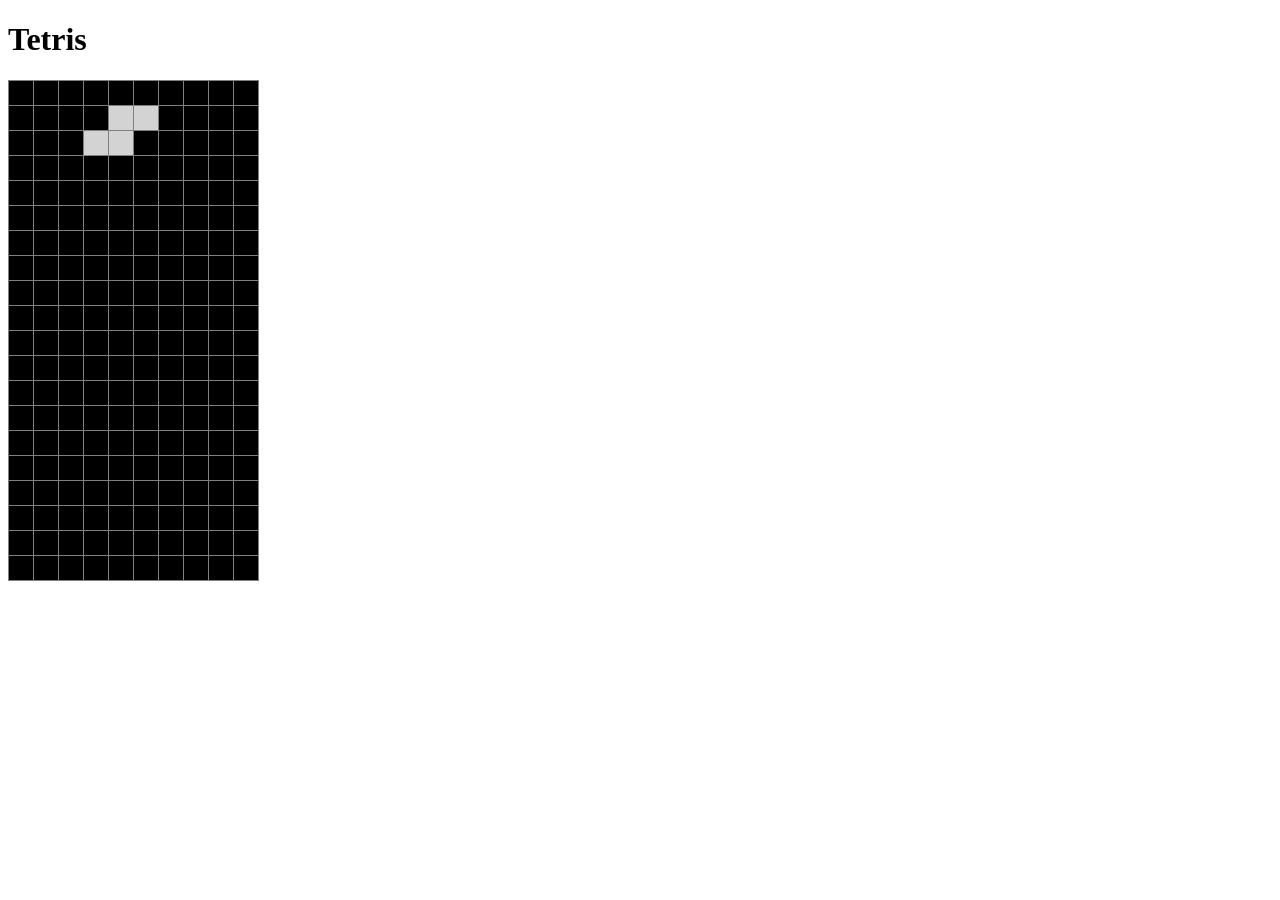
==== tetris.html @ b8d2c203 "canvas game done" ====
<!DOCTYPE html>
<html>
<head>
<title>Tetris</title>
<script type="text/javascript" src="tetris.js"></script>
<script type="text/javascript" src="model.js"></script>
<script type="text/javascript" src="figure.js"></script>
<script type="text/javascript" src="figure1.js"></script>
<script type="text/javascript" src="figure2.js"></script>
<script type="text/javascript" src="figure3.js"></script>
<script type="text/javascript" src="figure4.js"></script>
<script type="text/javascript" src="figure5.js"></script>
<script type="text/javascript" src="figure6.js"></script>
<script type="text/javascript" src="figure7.js"></script>
<script type="text/javascript" src="canvas_view.js"></script>
<script type="text/javascript" src="controller.js"></script>
</head>
<body onload="Tetris('gameBoard')">
    <h1>
      Tetris
    </h1>
    <div>
      <canvas id="gameBoard">
      </canvas>
    </div>
</body>
</html>
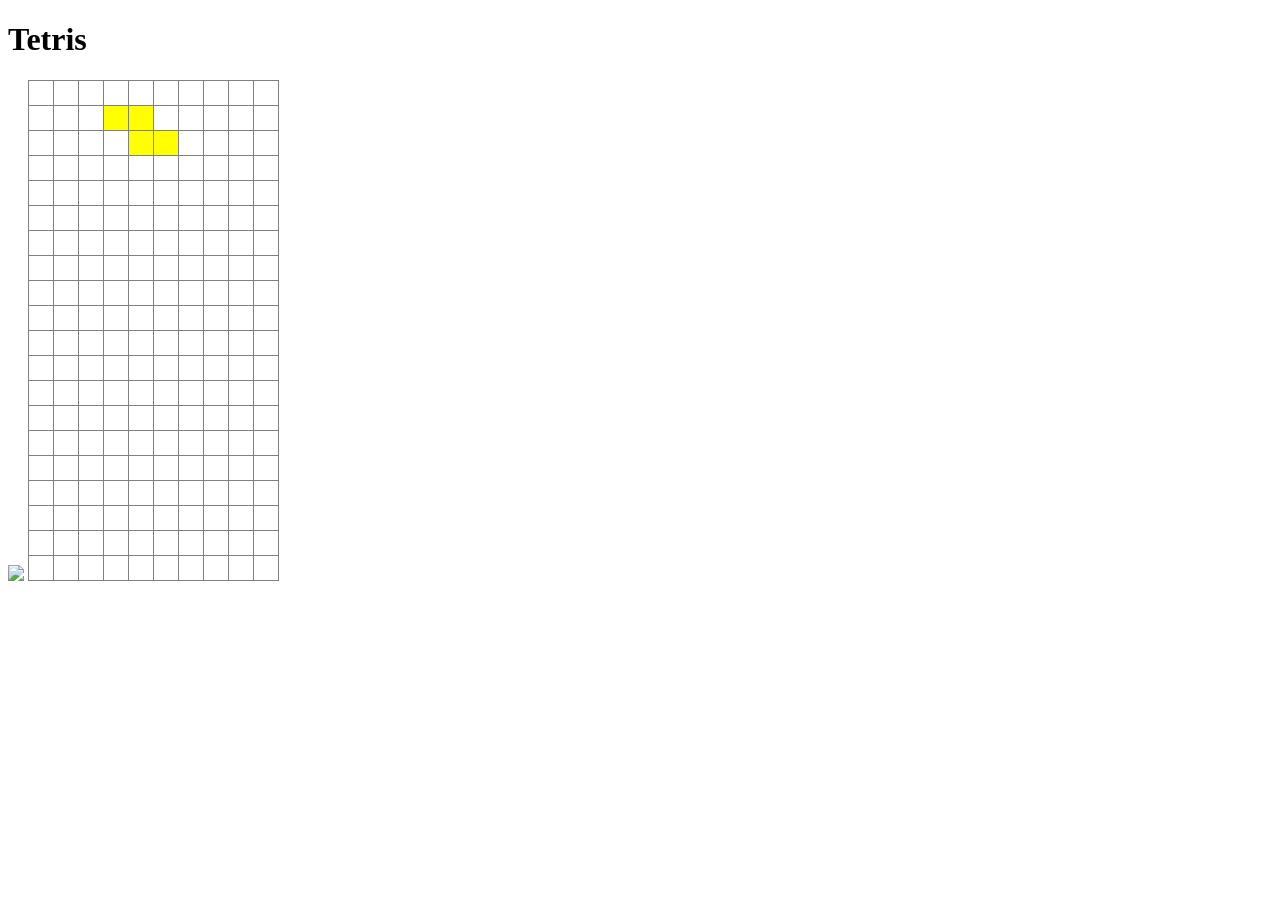
==== commit fd389d1b: "background image" ====
--- a/tetris.html
+++ b/tetris.html
@@ -1,25 +1,27 @@
 <!DOCTYPE html>
 <html>
 <head>
-<title>Tetris</title>
-<script type="text/javascript" src="tetris.js"></script>
-<script type="text/javascript" src="model.js"></script>
-<script type="text/javascript" src="figure.js"></script>
-<script type="text/javascript" src="figure1.js"></script>
-<script type="text/javascript" src="figure2.js"></script>
-<script type="text/javascript" src="figure3.js"></script>
-<script type="text/javascript" src="figure4.js"></script>
-<script type="text/javascript" src="figure5.js"></script>
-<script type="text/javascript" src="figure6.js"></script>
-<script type="text/javascript" src="figure7.js"></script>
-<script type="text/javascript" src="canvas_view.js"></script>
-<script type="text/javascript" src="controller.js"></script>
+	<link rel="stylesheet" type="text/css" href="style.css">
+	<title>Tetris</title>
+	<script type="text/javascript" src="tetris.js"></script>
+	<script type="text/javascript" src="model.js"></script>
+	<script type="text/javascript" src="figure.js"></script>
+	<script type="text/javascript" src="figure1.js"></script>
+	<script type="text/javascript" src="figure2.js"></script>
+	<script type="text/javascript" src="figure3.js"></script>
+	<script type="text/javascript" src="figure4.js"></script>
+	<script type="text/javascript" src="figure5.js"></script>
+	<script type="text/javascript" src="figure6.js"></script>
+	<script type="text/javascript" src="figure7.js"></script>
+	<script type="text/javascript" src="canvas_view.js"></script>
+	<script type="text/javascript" src="controller.js"></script>
 </head>
 <body onload="Tetris('gameBoard')">
     <h1>
       Tetris
     </h1>
-    <div>
+    <div id="container">
+			<img id="kitten" src="http://placekitten.com/g/251/501">
       <canvas id="gameBoard">
       </canvas>
     </div>
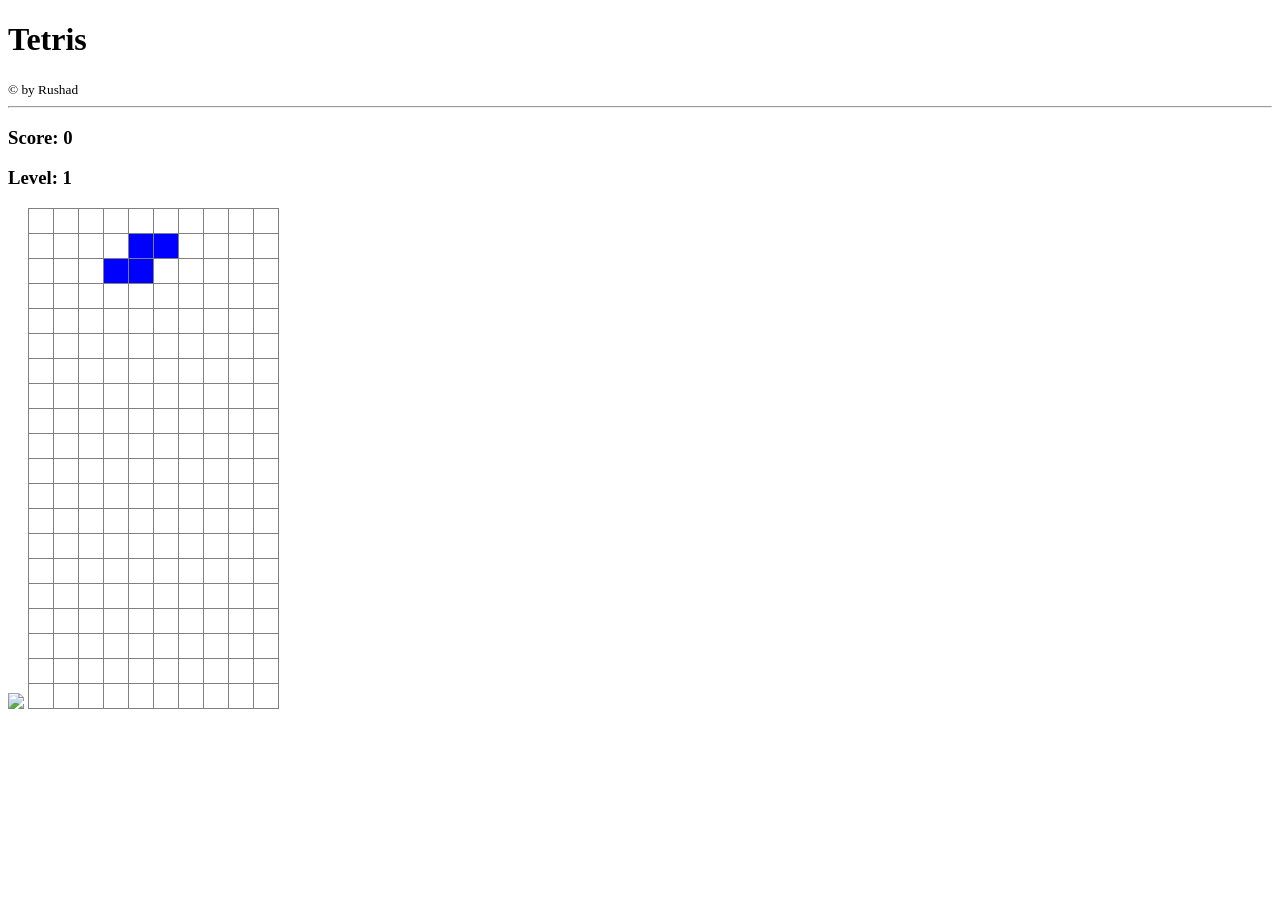
==== commit 918d69fa: "scoring" ====
--- a/tetris.html
+++ b/tetris.html
@@ -16,14 +16,21 @@
 	<script type="text/javascript" src="canvas_view.js"></script>
 	<script type="text/javascript" src="controller.js"></script>
 </head>
-<body onload="Tetris('gameBoard')">
-    <h1>
-      Tetris
-    </h1>
-    <div id="container">
+<body onload="Tetris('gameBoard', 'score', 'level')">
+		<div id="caption">
+			<h1>Tetris</h1>
+			<small>&copy; by Rushad</small>
+			<hr>
+			<h3 id="score">
+				Score: 0
+			</h3>
+			<h3 id="level">
+				Level: 1
+			</h3>
+		</div>
+		<div id="container">
 			<img id="kitten" src="http://placekitten.com/g/251/501">
-      <canvas id="gameBoard">
-      </canvas>
-    </div>
+			<canvas id="gameBoard"></canvas>
+		</div>
 </body>
 </html>
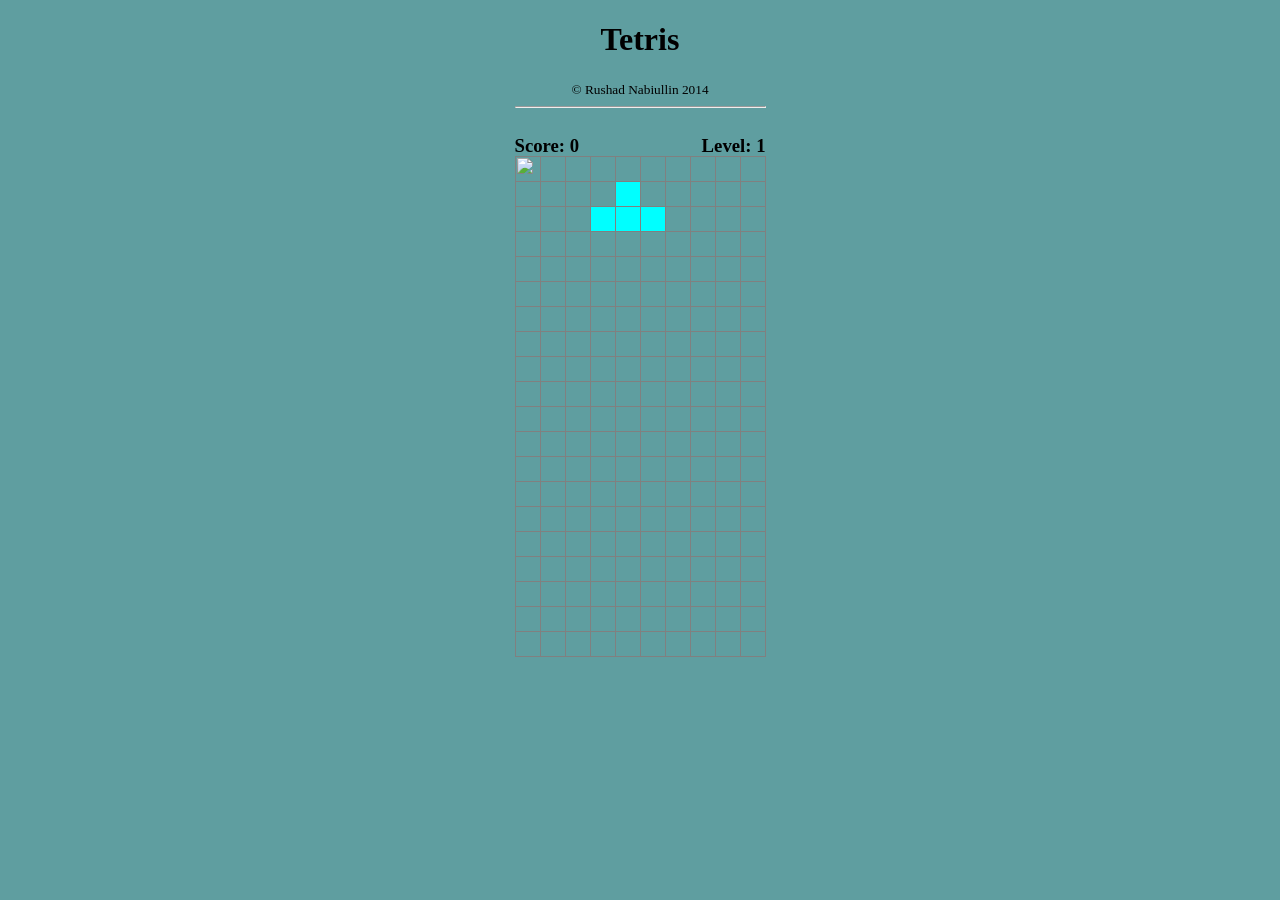
==== commit feaafd42: "some cleanups" ====
--- a/tetris.html
+++ b/tetris.html
@@ -19,7 +19,7 @@
 <body onload="Tetris('gameBoard', 'score', 'level')">
 		<div id="caption">
 			<h1>Tetris</h1>
-			<small>&copy; by Rushad</small>
+			<small>&copy; Rushad Nabiullin 2014</small>
 			<hr>
 			<h3 id="score">
 				Score: 0
--- a/style.css
+++ b/style.css
@@ -0,0 +1,42 @@
+﻿body
+{
+	background: cadetblue;
+}
+
+#caption
+{
+	margin-left: auto;
+	margin-right: auto;
+	text-align:center;
+	width: 251px;
+	margin-bottom: 3em;
+}
+
+#score
+{
+	float: left;
+}
+
+#level
+{
+	float: right;
+}
+
+#container 
+{
+	margin-left: auto;
+	margin-right: auto;
+	width: 251px;
+  height: 501px;
+  position: relative;
+}
+
+#kitten, 
+#gameBoard 
+{
+  width: 100%;
+  height: 100%;
+	position: absolute;
+	top: 0;
+	left: 0;
+}
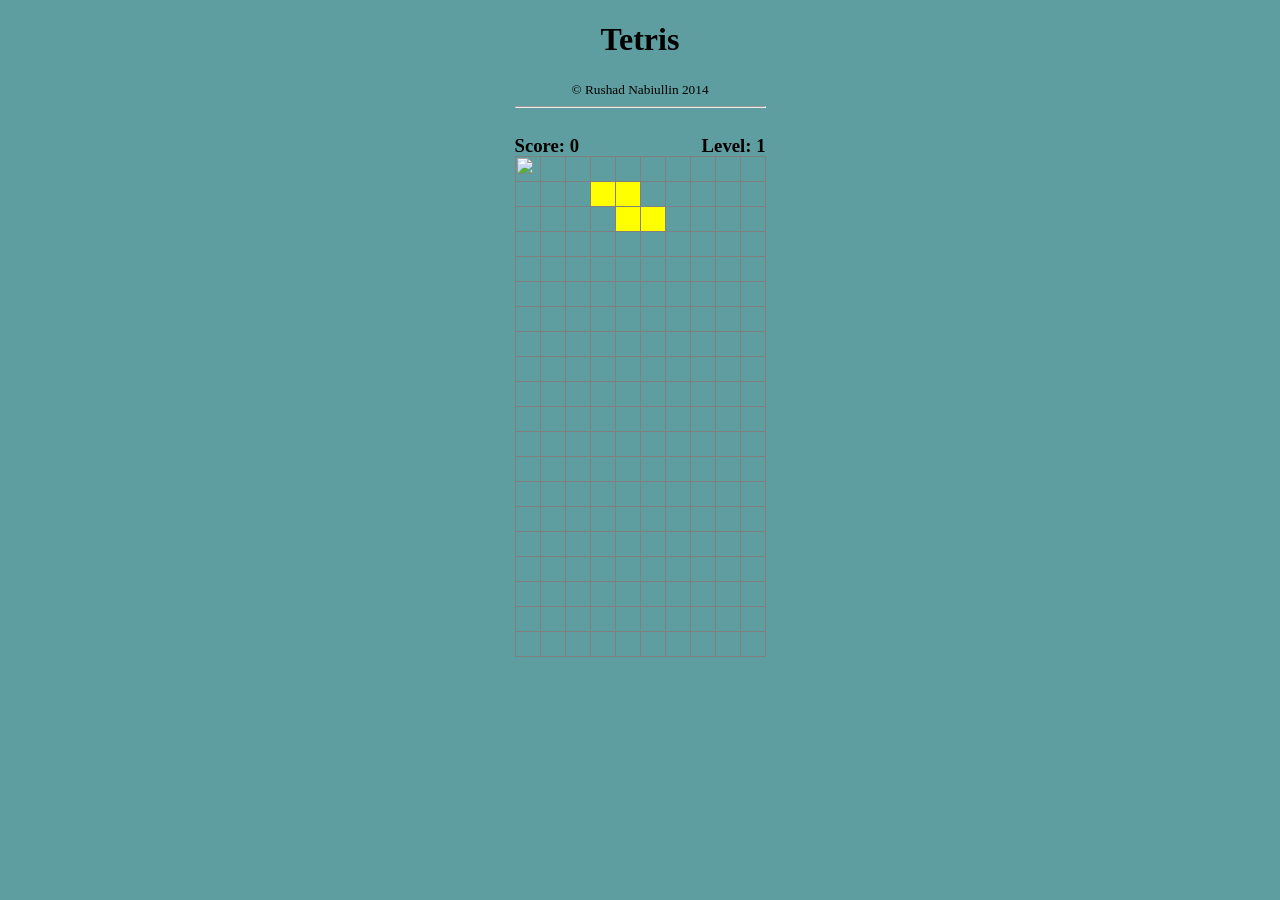
==== commit 07fc9624: "IE compatibility issue" ====
--- a/tetris.html
+++ b/tetris.html
@@ -1,6 +1,7 @@
 <!DOCTYPE html>
 <html>
 <head>
+	<meta http-equiv="X-UA-Compatible" content="IE=Edge">
 	<link rel="stylesheet" type="text/css" href="style.css">
 	<title>Tetris</title>
 	<script type="text/javascript" src="tetris.js"></script>
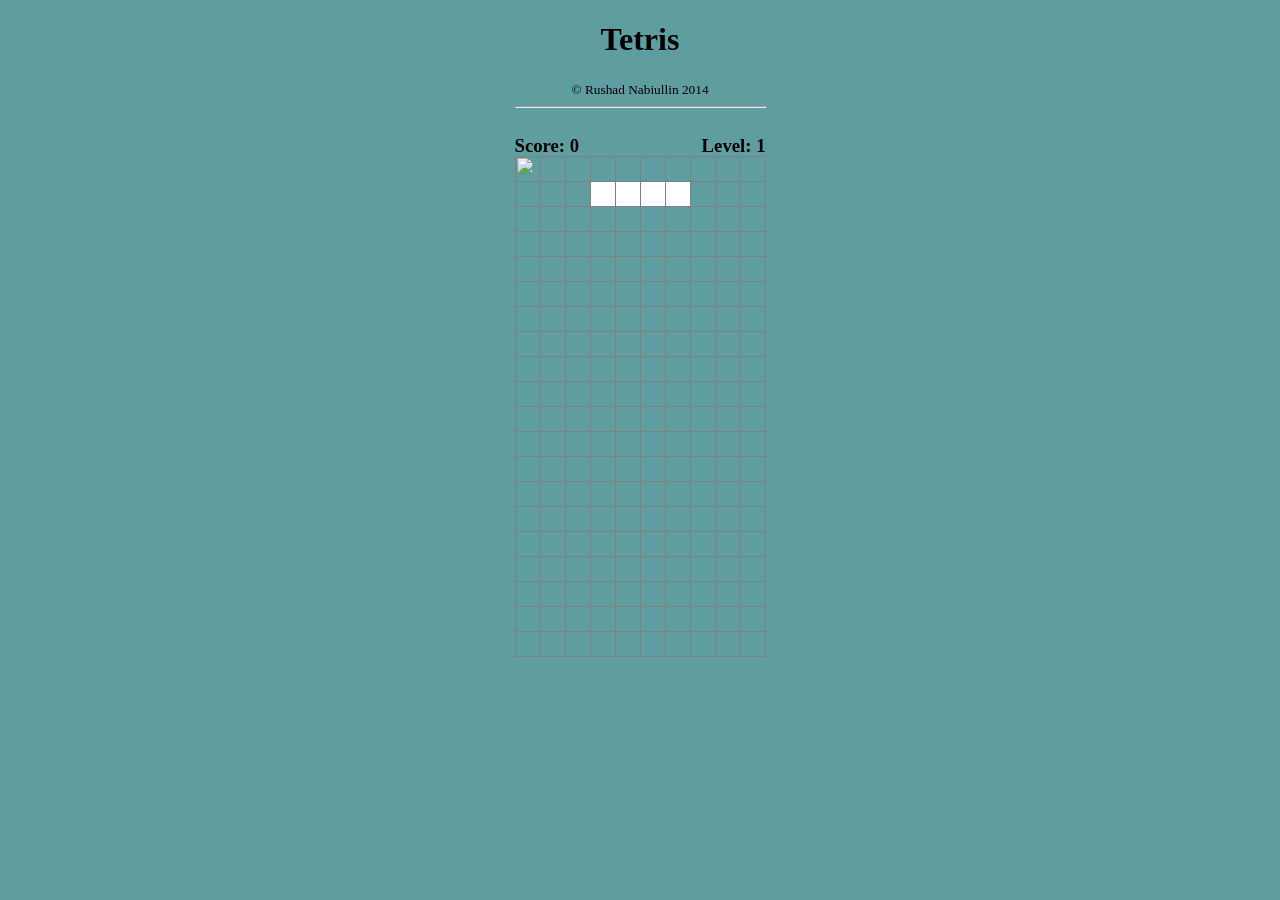
==== commit 3a383d9d: "SVG view mode" ====
--- a/tetris.html
+++ b/tetris.html
@@ -15,9 +15,11 @@
 	<script type="text/javascript" src="figure6.js"></script>
 	<script type="text/javascript" src="figure7.js"></script>
 	<script type="text/javascript" src="canvas_view.js"></script>
+	<script type="text/javascript" src="svg_view.js"></script>
 	<script type="text/javascript" src="controller.js"></script>
 </head>
-<body onload="Tetris('gameBoard', 'score', 'level')">
+<!--body onload="TetrisCanvas('canvasBoard', 'score', 'level')"-->
+<body onload="TetrisSvg('svgBoard', 'score', 'level')">
 		<div id="caption">
 			<h1>Tetris</h1>
 			<small>&copy; Rushad Nabiullin 2014</small>
@@ -31,7 +33,9 @@
 		</div>
 		<div id="container">
 			<img id="kitten" src="http://placekitten.com/g/251/501">
-			<canvas id="gameBoard"></canvas>
+			<canvas id="canvasBoard"></canvas>
+			<svg id="svgBoard" viewBox="0 0 251 501">
+			</svg>
 		</div>
 </body>
 </html>
--- a/style.css
+++ b/style.css
@@ -32,7 +32,8 @@
 }
 
 #kitten, 
-#gameBoard 
+#canvasBoard,
+#svgBoard
 {
   width: 100%;
   height: 100%;
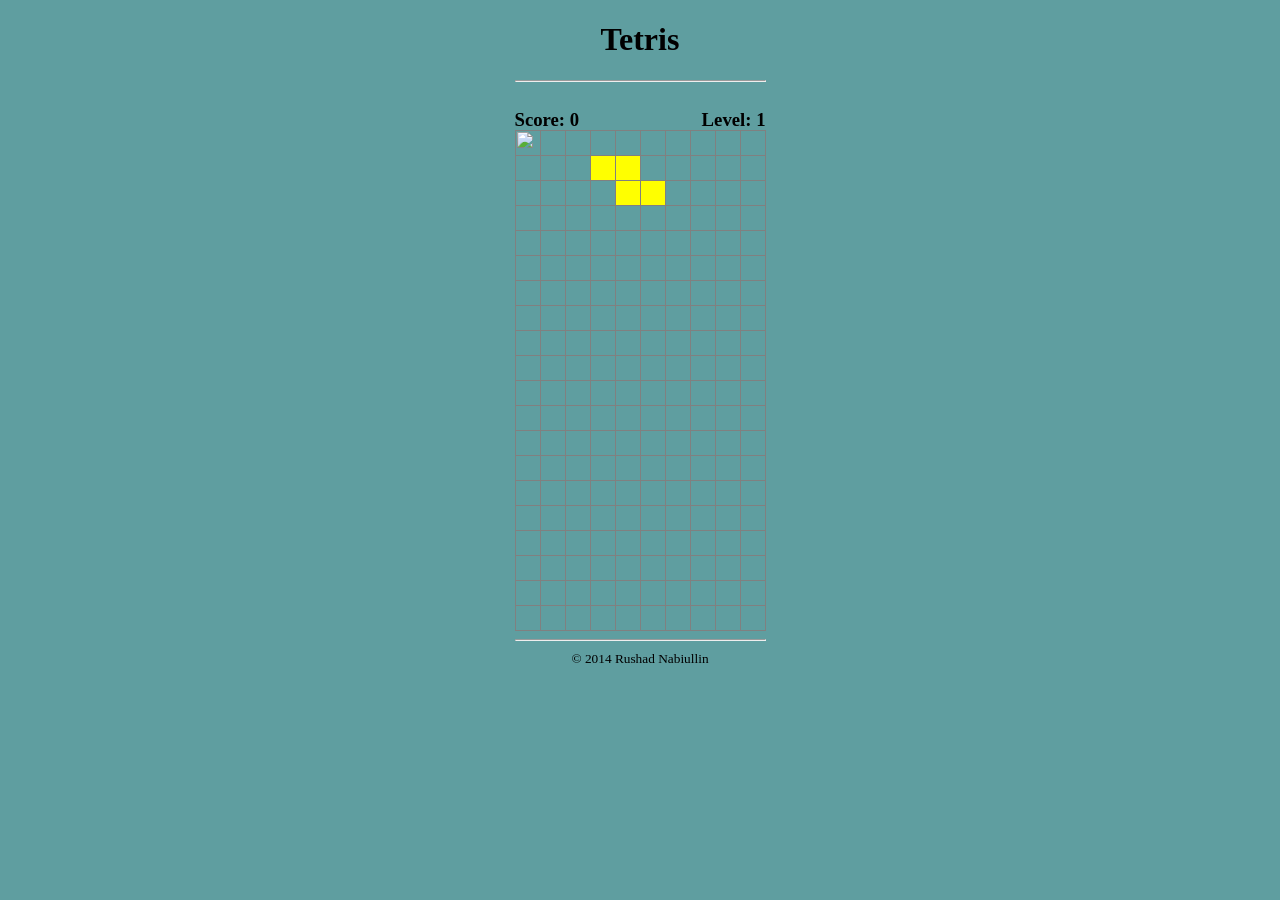
==== commit a4ea820d: "minor fixes" ====
--- a/tetris.html
+++ b/tetris.html
@@ -18,11 +18,10 @@
 	<script type="text/javascript" src="svg_view.js"></script>
 	<script type="text/javascript" src="controller.js"></script>
 </head>
-<!--body onload="TetrisCanvas('canvasBoard', 'score', 'level')"-->
-<body onload="TetrisSvg('svgBoard', 'score', 'level')">
+<body onload="TetrisCanvas('canvasBoard', 'score', 'level')">
+<!--body onload="TetrisSvg('svgBoard', 'score', 'level')"-->
 		<div id="caption">
 			<h1>Tetris</h1>
-			<small>&copy; Rushad Nabiullin 2014</small>
 			<hr>
 			<h3 id="score">
 				Score: 0
@@ -37,5 +36,9 @@
 			<svg id="svgBoard" viewBox="0 0 251 501">
 			</svg>
 		</div>
+		<div id="footer">
+			<hr>
+			<small>&copy; 2014 Rushad Nabiullin</small>
+		</div>
 </body>
 </html>
--- a/style.css
+++ b/style.css
@@ -3,7 +3,8 @@
 	background: cadetblue;
 }
 
-#caption
+#caption,
+#footer
 {
 	margin-left: auto;
 	margin-right: auto;
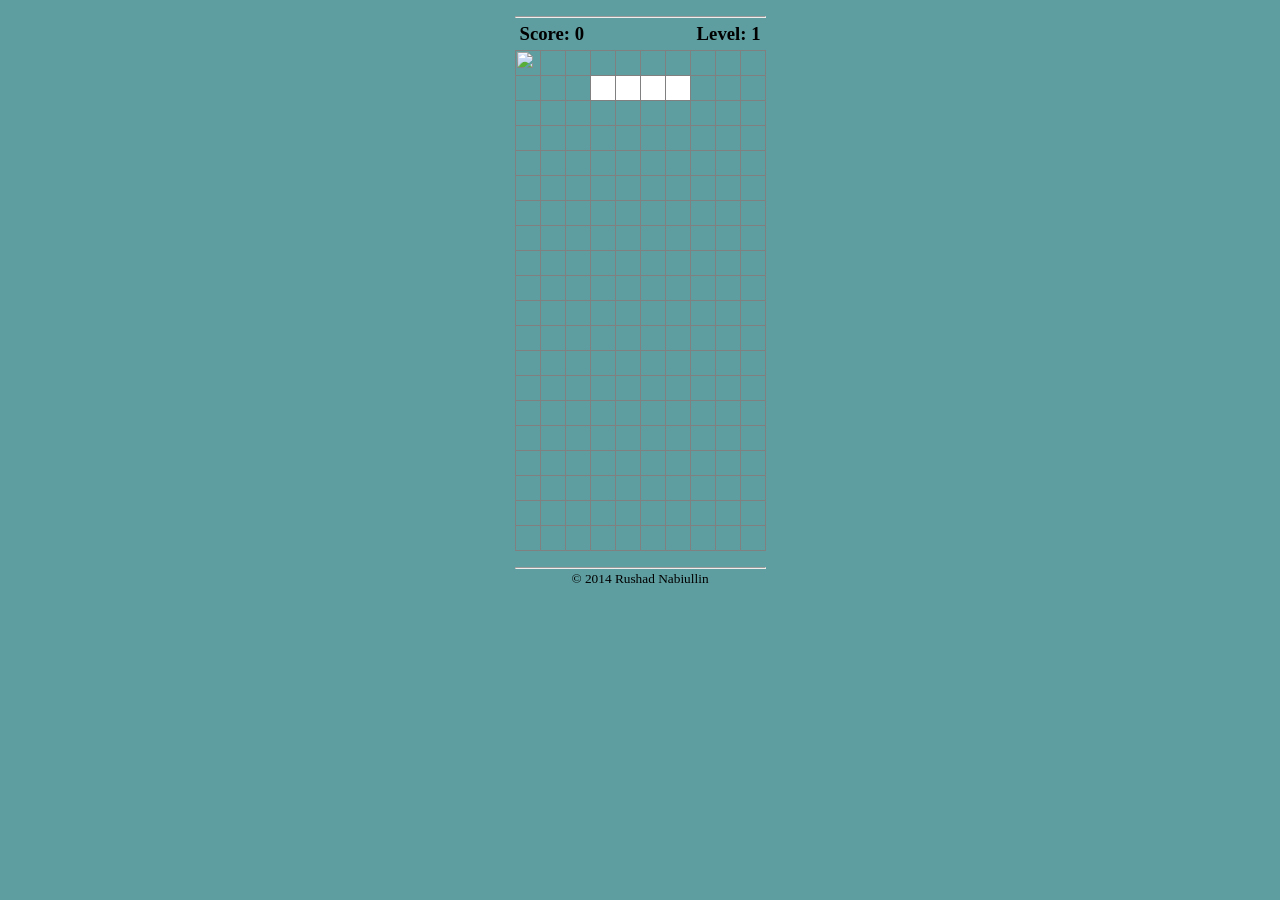
==== commit 8d216b7f: "mouse control" ====
--- a/tetris.html
+++ b/tetris.html
@@ -2,6 +2,7 @@
 <html>
 <head>
 	<meta http-equiv="X-UA-Compatible" content="IE=Edge">
+	<meta name="viewport" content="width=device-width, user-scalable=no" />
 	<link rel="stylesheet" type="text/css" href="style.css">
 	<title>Tetris</title>
 	<script type="text/javascript" src="tetris.js"></script>
@@ -21,7 +22,6 @@
 <body onload="TetrisCanvas('canvasBoard', 'score', 'level')">
 <!--body onload="TetrisSvg('svgBoard', 'score', 'level')"-->
 		<div id="caption">
-			<h1>Tetris</h1>
 			<hr>
 			<h3 id="score">
 				Score: 0
@@ -41,4 +41,4 @@
 			<small>&copy; 2014 Rushad Nabiullin</small>
 		</div>
 </body>
-</html>+</html>
--- a/style.css
+++ b/style.css
@@ -1,6 +1,18 @@
 ﻿body
 {
 	background: cadetblue;
+  -webkit-touch-callout: none;
+  -webkit-user-select: none;
+  -khtml-user-select: none;
+  -moz-user-select: none;
+  -ms-user-select: none;
+  user-select: none;
+}
+
+hr
+{
+	margin-top: 1em;
+	margin-bottom: 0;
 }
 
 #caption,
@@ -10,20 +22,24 @@
 	margin-right: auto;
 	text-align:center;
 	width: 251px;
-	margin-bottom: 3em;
+	margin-bottom: 2em;
 }
 
 #score
 {
 	float: left;
+	margin: 0;
+	padding: 5px;
 }
 
 #level
 {
 	float: right;
+	margin: 0;
+	padding: 5px;
 }
 
-#container 
+#container
 {
 	margin-left: auto;
 	margin-right: auto;
@@ -32,7 +48,7 @@
   position: relative;
 }
 
-#kitten, 
+#kitten,
 #canvasBoard,
 #svgBoard
 {
